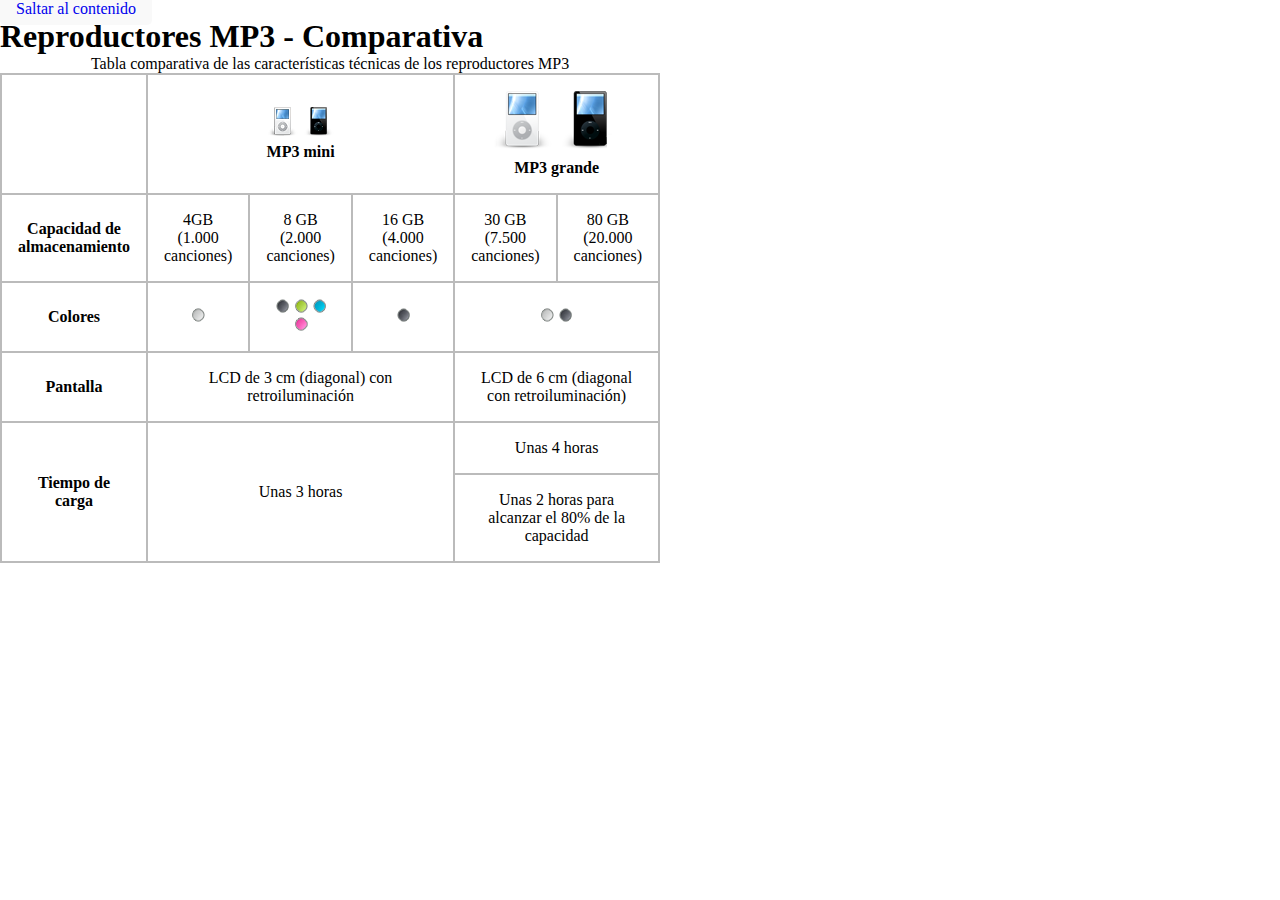
==== Ejercicio_02/index.html @ b0379822 "Changes on Ejercicio_02" ====
<!DOCTYPE html>
<html lang="es">
<head>
    <meta charset="UTF-8">
    <meta http-equiv="X-UA-Compatible" content="IE=edge">
    <meta name="viewport" content="width=device-width, initial-scale=1.0">
    <meta name="author" content="Patricio Agustín Jimenez Paz">
    <meta name="description" content="Caráacterísticas técnicas de los reproductores MP3">
    <title>Comparativa reproductores MP3</title>
    <link rel="stylesheet" href="./css/estilos.css">
</head>
<body>
    <nav class="navAccesibilidad">
        <ul class="flexContainer noDots">
            <li class="accesibilidadItem"><a href="#contenido" class="links">Saltar al contenido</a></li>
        </ul>
    </nav>
    <header>
        <h1>Reproductores MP3 - Comparativa</h1>
    </header>
    <main id="contenido">
        <section>
            <table>
                <caption>Tabla comparativa de las características técnicas de los reproductores MP3</caption>
                <thead>
                    <tr>
                        <th></th>
                        <th colspan="3" scope="col">
                            <figure>
                                <img src="./img/mp3_pequeno_blanco.png" alt="">
                                <img src="./img/mp3_pequeno_negro.png" alt="">
                            </figure>
                            MP3 mini
                        </th>
                        <th colspan="2" scope="col">
                            <figure>
                                <img src="./img/mp3_grande_blanco.png" alt="">
                                <img src="./img/mp3_grande_negro.png" alt="">
                            </figure>
                            MP3 grande
                        </th>
                    </tr>
                </thead>
                <tbody>
                    <tr>
                        <th scope="row">Capacidad de almacenamiento</th>
                        <td>4GB (1.000 canciones)</td>
                        <td>8 GB (2.000 canciones)</td>
                        <td>16 GB (4.000 canciones)</td>
                        <td>30 GB (7.500 canciones)</td>
                        <td>80 GB (20.000 canciones)</td>
                    </tr>
                    <tr>
                        <th scope="row">Colores</th>
                        <td>
                            <figure>
                                <img src="./img/color_blanco.png" alt="Blanco">
                            </figure>
                        </td>
                        <td>
                            <figure>
                                <img src="./img/color_negro.png" alt="Negro">
                                <img src="./img/color_verde.png" alt="Verde">
                                <img src="./img/color_azul.png" alt="Azul">
                            </figure>
                            <figure>
                                <img src="./img/color_rosa.png" alt="Rosa">
                            </figure>
                        </td>
                        <td>
                            <figure>
                                <img src="./img/color_negro.png" alt="Negro">
                            </figure>
                        </td>
                        <td colspan="2">
                            <figure>
                                <img src="./img/color_blanco.png" alt="Blanco">
                                <img src="./img/color_negro.png" alt="Negro">
                            </figure>
                        </td>
                    </tr>
                    <tr>
                        <th scope="row">Pantalla</th>
                        <td colspan="3">LCD de 3 cm (diagonal) con retroiluminación</td>
                        <td colspan="2">LCD de 6 cm (diagonal con retroiluminación)</td>
                    </tr>
                    <tr>
                        <th scope="row" rowspan="2">Tiempo de carga</th>
                        <td rowspan="2" colspan="3">Unas 3 horas</td>
                        <td colspan="2">Unas 4 horas</td>
                    </tr>
                    <tr>
                        <td colspan="2">Unas 2 horas para alcanzar el 80% de la capacidad</td>
                    </tr>
                </tbody>
            </table>
        </section>
    </main>
</body>
</html>
---- Ejercicio_02/css/estilos.css ----
* {
    margin: 0;
    padding: 0;
    border: 0;
    box-sizing: border-box;
}

/* ******************************* */
/* ****** Estilos generales ****** */
/* ******************************* */
.flexContainer {
    display: flex;
}

.links {
    background-color: rgba(200, 200, 200, 0.1);
    border-radius: 0.3em;
    padding: 0.5em 1em;
    text-decoration: none;
}

.noDots {
    list-style-type: none;
}

table {
    border-collapse: collapse;
    text-align: center;
}

th, td {
    border: 0.15rem solid #bbb;
}

th {
    padding: 1rem;
    width: 8rem;
}

td {
    width: 5rem;
    padding: 1rem;
}

td:hover, th:hover {
    background-color: rgba(13, 104, 241, 0.2);
}
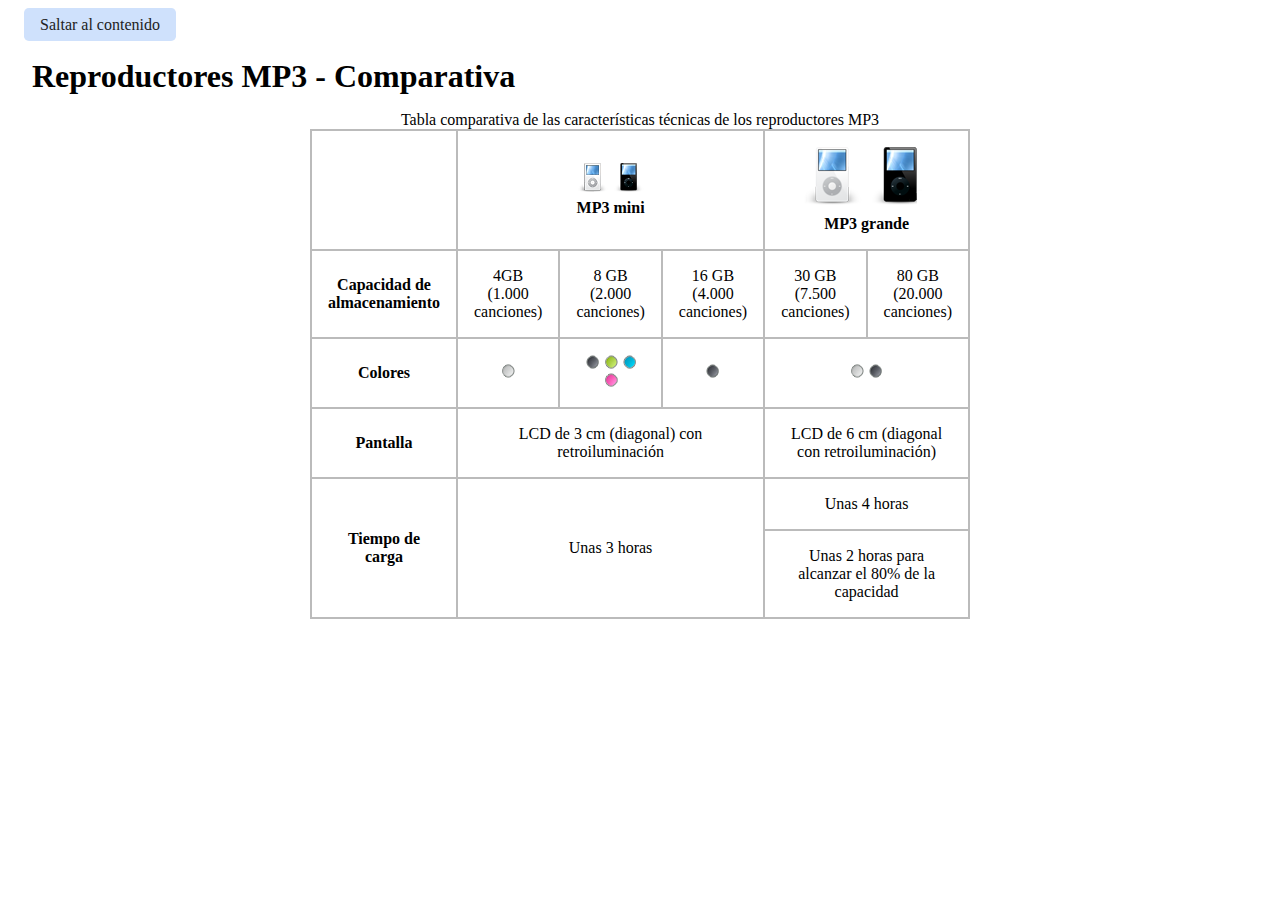
==== commit dbd73694: "TP ended - last changes" ====
--- a/Ejercicio_02/index.html
+++ b/Ejercicio_02/index.html
@@ -27,15 +27,15 @@
                         <th></th>
                         <th colspan="3" scope="col">
                             <figure>
-                                <img src="./img/mp3_pequeno_blanco.png" alt="">
-                                <img src="./img/mp3_pequeno_negro.png" alt="">
+                                <img src="./img/mp3_pequeno_blanco.png" alt="MP3 Pequeño">
+                                <img src="./img/mp3_pequeno_negro.png" alt="MP3 Pequeño">
                             </figure>
                             MP3 mini
                         </th>
                         <th colspan="2" scope="col">
                             <figure>
-                                <img src="./img/mp3_grande_blanco.png" alt="">
-                                <img src="./img/mp3_grande_negro.png" alt="">
+                                <img src="./img/mp3_grande_blanco.png" alt="MP3 Grande">
+                                <img src="./img/mp3_grande_negro.png" alt="MP3 Grande">
                             </figure>
                             MP3 grande
                         </th>
--- a/Ejercicio_02/css/estilos.css
+++ b/Ejercicio_02/css/estilos.css
@@ -13,19 +13,46 @@
 }
 
 .links {
-    background-color: rgba(200, 200, 200, 0.1);
+    background-color: rgba(13, 104, 241, 0.2);
     border-radius: 0.3em;
     padding: 0.5em 1em;
     text-decoration: none;
+    color: #222;
 }
 
 .noDots {
     list-style-type: none;
 }
 
+/* *************************************** */
+/* ****** Estilos nav accesibilidad ****** */
+/* *************************************** */
+.navAccesibilidad {
+    margin: 0.5em 0;
+}
+
+.accesibilidadItem {
+    margin-left: 1em;
+    padding: 0.5em;
+}
+
+.accesibilidadItem a:hover, .accesibilidadItem a:focus {
+    background-color: rgb(39, 6, 160);
+    color: #ddd;
+    outline: 0;
+    border: 0.15em solid #222;
+}
+
+/* Fin de estilos nav accesibilidad */
+
+h1 {
+margin: 0.5em 1em;
+}
+
 table {
     border-collapse: collapse;
     text-align: center;
+    margin: auto;
 }
 
 th, td {
